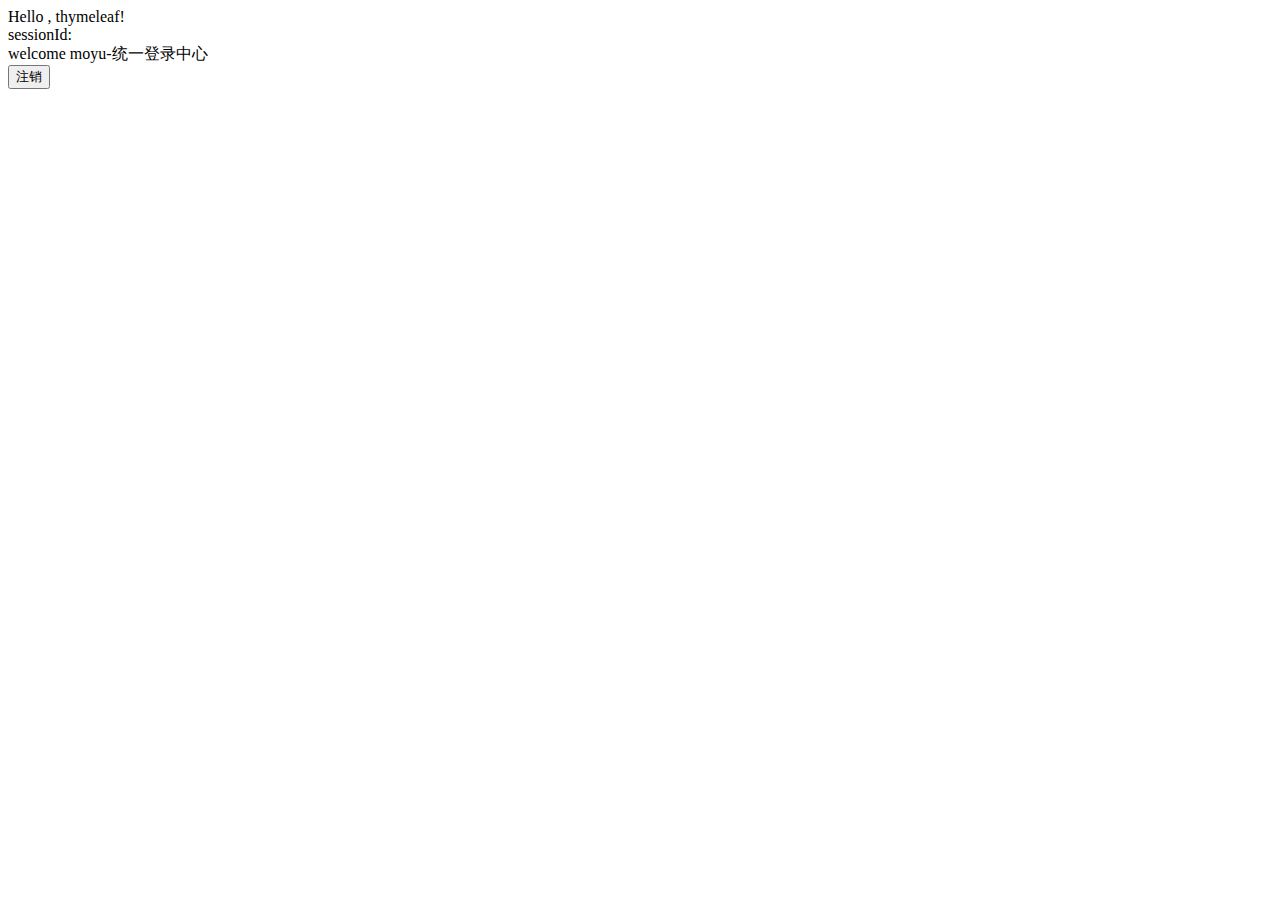
==== moyu-auth-server/src/main/resources/templates/index.html @ 4dee7a8e ":building_construction: 精简工程目录" ====
<!DOCTYPE html>
<html lang="en" xmlns:th="http://www.thymeleaf.org">
<head>
    <meta charset="utf-8">
    <meta content="width=device-width, initial-scale=1, shrink-to-fit=no" name="viewport">
    <meta content="" name="description">
    <meta content="" name="author">
    <title>统一登录中心</title>
    <link href="/favicon.ico" rel="shortcut icon"/>
</head>
<body>
<div>Hello <span th:text="${name}">, thymeleaf</span>!</div>
<div>sessionId:<span th:text="${sessionId}"></span></div>
<div>welcome moyu-统一登录中心</div>

<form method="post" th:action="@{/ssoLogout}">
    <input type="submit" value="注销"/>
</form>
</body>
</html>
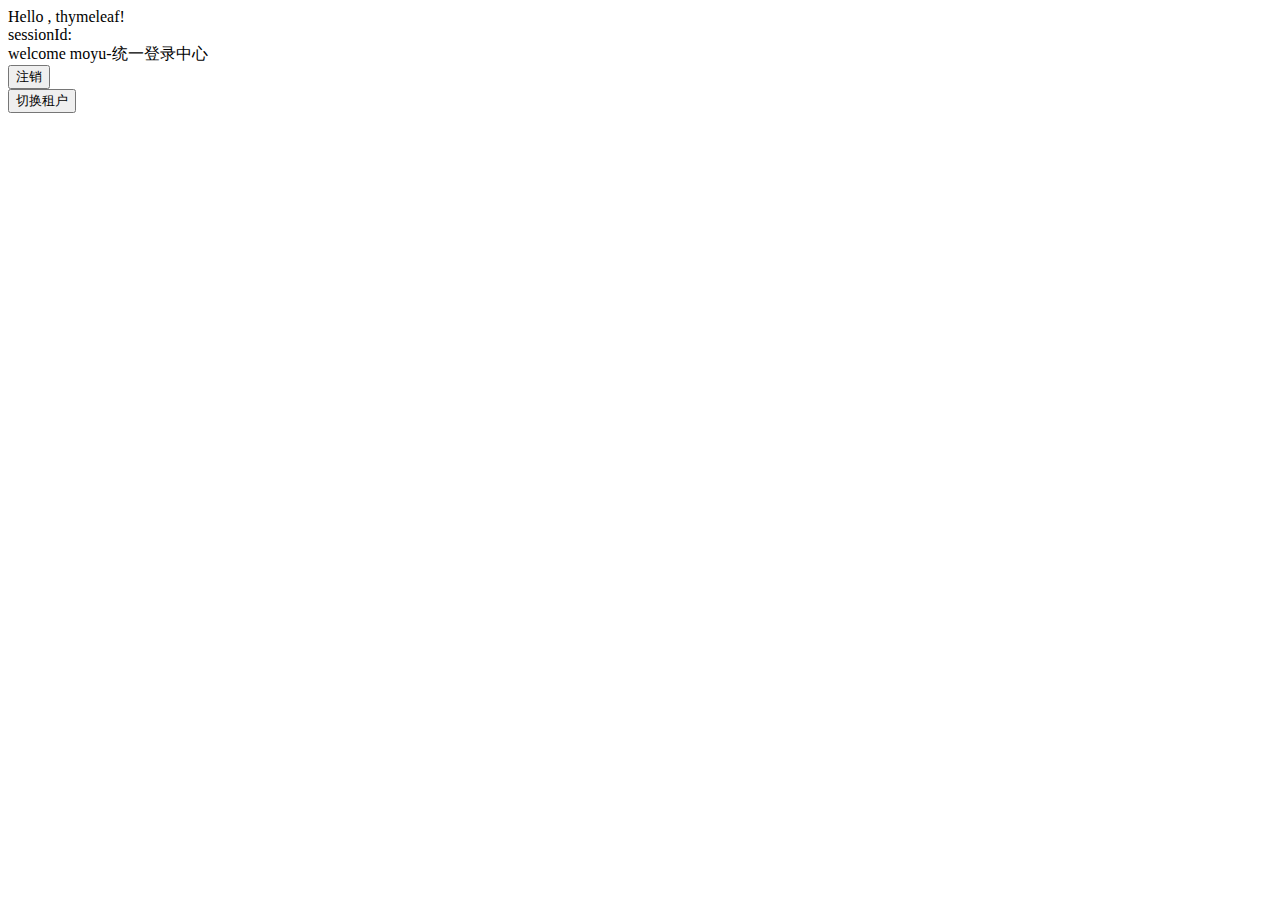
==== commit c7d11e92: ":sparkles: 增加Tenant表和TenantUser表相关代码；补充测试用例；切换租户页面调整；切换租户逻辑实现" ====
--- a/moyu-auth-server/src/main/resources/templates/index.html
+++ b/moyu-auth-server/src/main/resources/templates/index.html
@@ -9,12 +9,17 @@
     <link href="/favicon.ico" rel="shortcut icon"/>
 </head>
 <body>
-<div>Hello <span th:text="${name}">, thymeleaf</span>!</div>
+<div>Hello <span th:text="${userInfo.username}">, thymeleaf</span>!</div>
 <div>sessionId:<span th:text="${sessionId}"></span></div>
+<div><span th:text="${userInfo}"></span></div>
 <div>welcome moyu-统一登录中心</div>
 
 <form method="post" th:action="@{/ssoLogout}">
     <input type="submit" value="注销"/>
 </form>
+
+<form method="get" th:action="@{/switchTenant.html}">
+    <input type="submit" value="切换租户"/>
+</form>
 </body>
 </html>